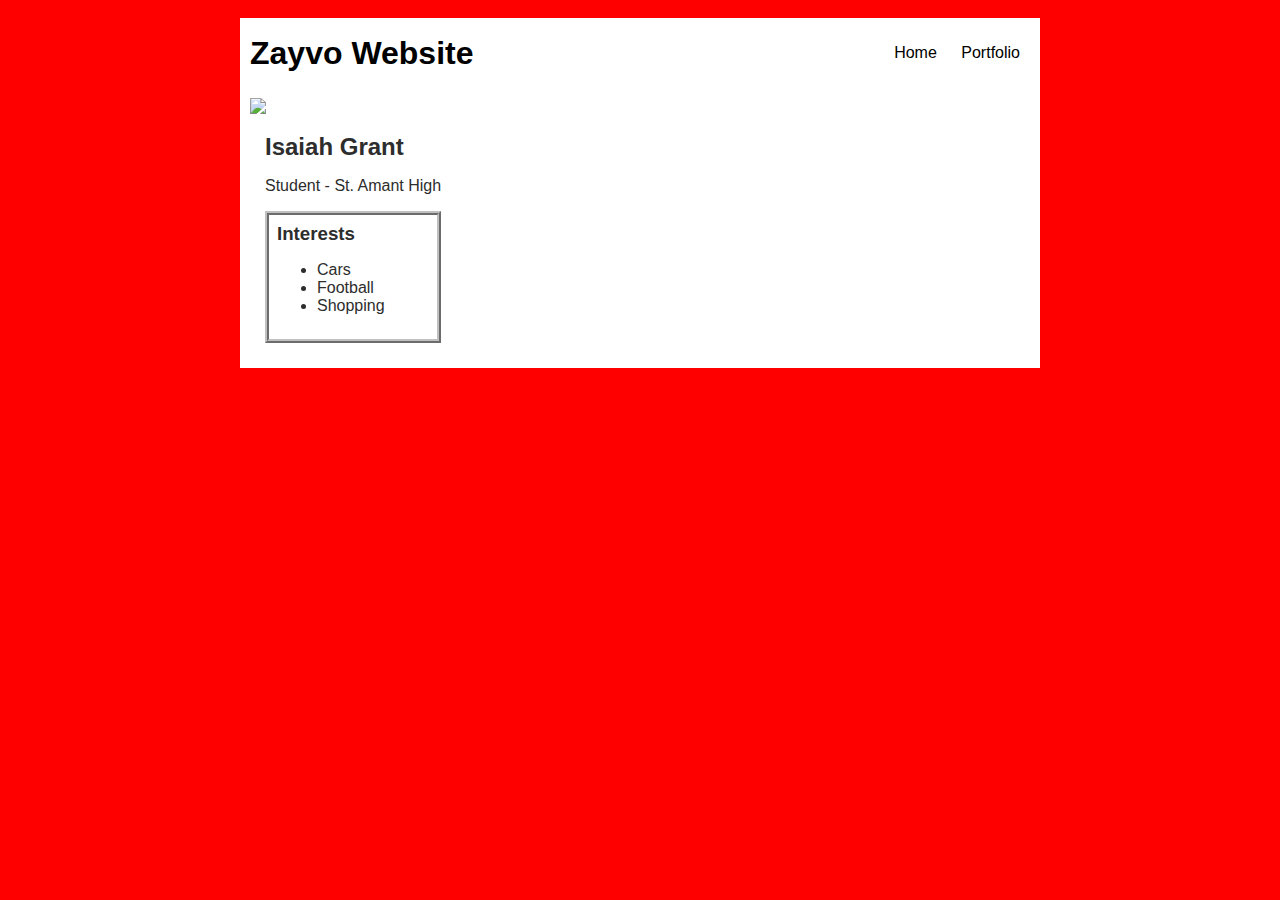
==== index.html @ a14e42a8 "install projects" ====
<!DOCTYPE HTML>
<html>
    <head>
        <title>Isaiah's Amazing Website</title>
        <link rel="stylesheet" href="style.css">
        <style>
            body {
                background: rgb(255, 0, 0);
                color: rgb(45, 45, 45);
                padding: 10px;
                font-family: arial;
            }
            #all-contents {
              max-width: 800px;
                margin: auto;
            }
         
            /* navigation menu */
            nav {
                background: rgb(255, 255, 255);
               margin: 0 auto;
                display: flex;
                padding: 10px;
            }
            h1 {
                display: flex;
                align-items: center;
                color: black;
                flex: 1;
                margin: 0;
            }
            #nav-ul {
                list-style-image: none;
            }
            .nav-li {
                display: inline-block;
                padding: 0 10px;
            }
            a {
                text-decoration: none;
                color: rgb(0, 0, 0);
            }
         
            /* main container area beneath menu */
            main {
                background: rgb(255, 255, 255);
                display: flex;
            }
            .sidebar {
                margin-right: 25px;
                padding: 10px;
            }
            .sidebar-img {
                width: 200px;
            }
            .content {
                flex: 1;
                padding: 15px;
            }
            #interests {
                border: 4px silver ridge;
                padding: 8px;
            }
            h2, h3 {
                margin: 0px;
            }
         </style>
    </head>
   
    <body>
     <!-- Visible HTML elements GO HERE  -->
     <div id="all-contents">
        <nav>
            <h1>Zayvo Website</h1>
            <ul id="nav-ul">
                <li class="nav-li">
                  <a href="index.html"> Home </a>
                </li>
                <li class="nav-li">
                  <a href="portfolio.html"> Portfolio </a>
                </li>
            </ul>
        </nav>


        <main>
<!-- Sidebar section -->
<div class= "sidebar">
    <img class="sidebar-img" src="https://encrypted-tbn0.gstatic.com/images?q=tbn:ANd9GcSPyFeV9oenyoIOFLhURIoXdKTG5bxnLhVQyg:https://i.pinimg.com/originals/2c/84/59/2c84593d6ee68c11f048c948d94f6e71.jpg&usqp=CAU"
</div>


<!-- Content section -->
<div class="content">
    <h2> Isaiah Grant </h2>
    <p> Student - St. Amant High </p>
     <!-- Interests section -->
     <div id="interests">


     <h3>Interests</h3>
     <ul>
         <li>Cars</li>
         <li>Football</li>
         <li>Shopping</li>
     </ul>
 </div>
</div>
</div>
        </main>
    </div>
    </body>
</html>
---- style.css ----
body {
    background: rgb(255, 0, 0);
    color: rgb(0, 0, 0);
    padding: 10px;
    font-family: arial;
}
#all-contents {
  max-width: 800px;
    margin: auto;
}


/* navigation menu */
nav {
    background: rgb(255, 255, 255);
   margin: 20x auto;
    display: flex;
    padding: 10px;
}
h1 {
    display: flex;
    align-items: center;
    color: rgb(0, 0, 0);
    flex: 1;
    margin: 0;
}
#nav-ul {
    list-style-image: none;
}
.nav-li {
    display: inline-block;
    padding: 0 10px;
}
a {
    text-decoration: none;
    color: rgb(0, 0, 0);
}


/* main container area beneath menu */
main {
    background: rgb(255, 255, 255);
    display: flex;
}
.sidebar {
    margin-right: 25px;
    padding: 10px;
}
.sidebar-img {
    width: 200px;
}
.content {
    flex: 1;
    padding: 15px;
}


/* portfolio styles */
#interests {
    border: 4px rgb(0, 0, 0) ridge;
    padding: 8px;
}
h2, h3 {
    margin: 0px;
}
         /* portfolio styles */
         .content h1 {
            color: black;
        }


        #portfolio {
            list-style-type: none;
            padding-left: 0;
        }


        #portfolio li {
            background: #fff;
            padding: 10px;
            border-radius: 10px;
            margin-bottom: 10px;
        }


        #portfolio li:hover {
            background: rgb(0, 0, 0);
        }


        #portfolio a {
            text-decoration: none;
            color: #454545;
        }
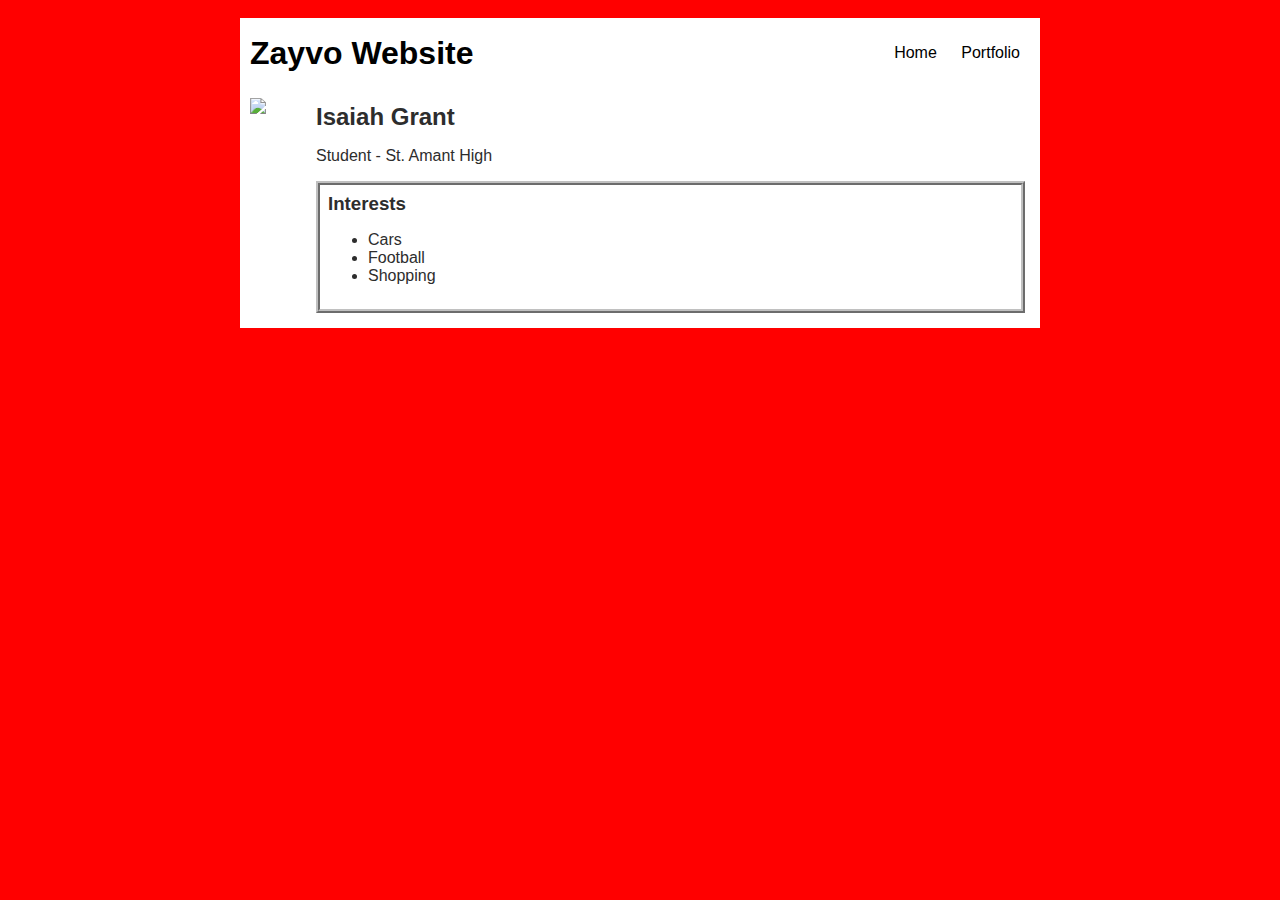
==== commit 3368f1b7: "install projects" ====
--- a/index.html
+++ b/index.html
@@ -86,7 +86,7 @@
         <main>
 <!-- Sidebar section -->
 <div class= "sidebar">
-    <img class="sidebar-img" src="https://encrypted-tbn0.gstatic.com/images?q=tbn:ANd9GcSPyFeV9oenyoIOFLhURIoXdKTG5bxnLhVQyg:https://i.pinimg.com/originals/2c/84/59/2c84593d6ee68c11f048c948d94f6e71.jpg&usqp=CAU"
+    <img class="sidebar-img" src="https://encrypted-tbn0.gstatic.com/images?q=tbn:ANd9GcSPyFeV9oenyoIOFLhURIoXdKTG5bxnLhVQyg:https://i.pinimg.com/originals/2c/84/59/2c84593d6ee68c11f048c948d94f6e71.jpg&usqp=CAU">
 </div>
 
 
@@ -105,8 +105,6 @@
          <li>Shopping</li>
      </ul>
  </div>
-</div>
-</div>
         </main>
     </div>
     </body>
--- a/style.css
+++ b/style.css
@@ -14,6 +14,7 @@
 nav {
     background: rgb(255, 255, 255);
    margin: 20x auto;
+   margin-bottom: 20px;
     display: flex;
     padding: 10px;
 }
